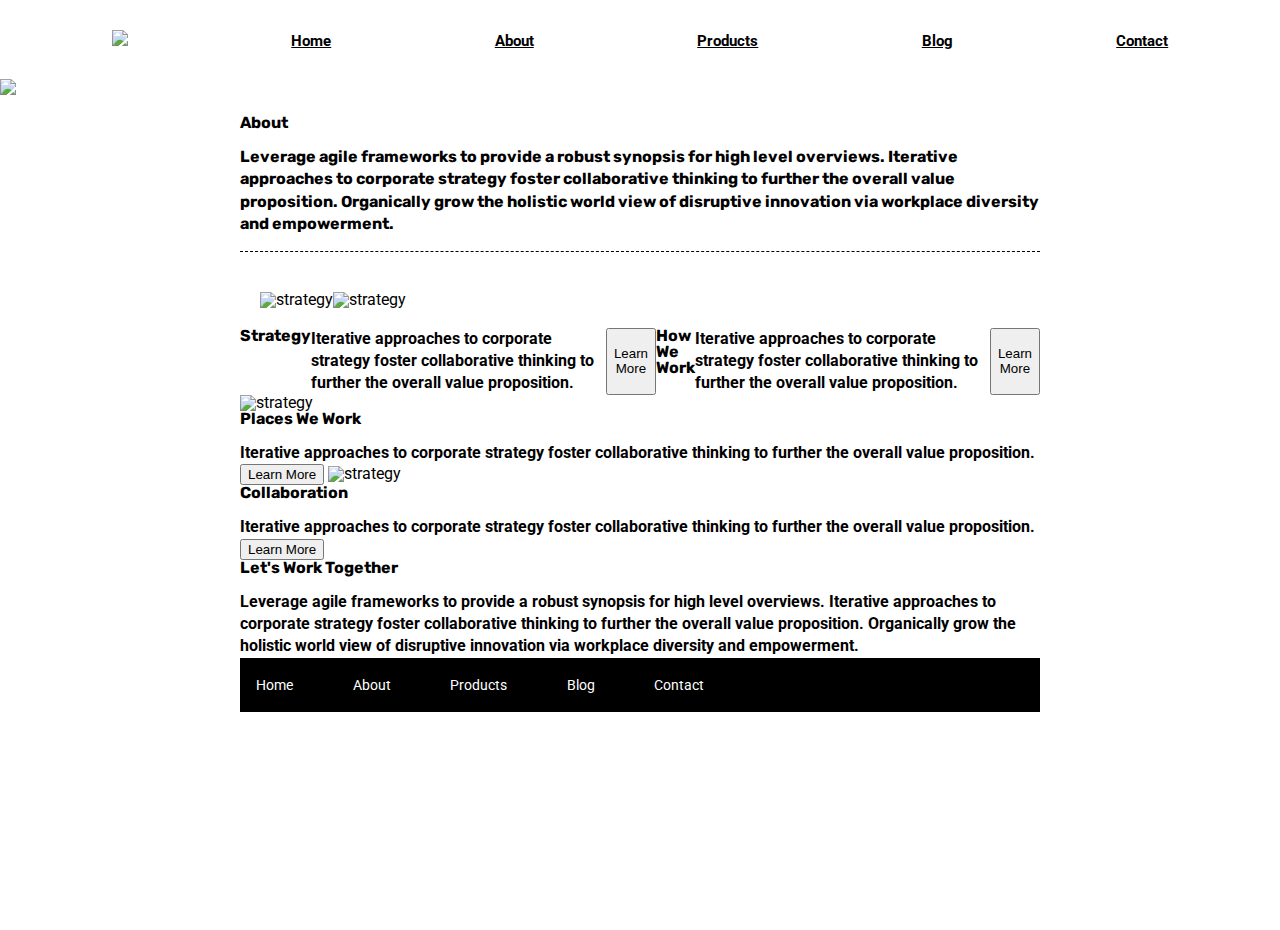
==== about.html @ 82b0417a "progress" ====
<!doctype html>

<html lang="en">
<head>
  <meta charset="utf-8">

  <title>Sprint Challenge - About</title>

  <link href="https://fonts.googleapis.com/css?family=Roboto|Rubik" rel="stylesheet">
  <link rel="stylesheet" href="css/index.css">

</head>



<nav class=navigation>

    <div class=TopBar>
    
        <img class=TopBarPic src="img/lambda-black.png"> 
    
        <a href='#'>Home</a>
        <a href='about.html'>About</a>
        <a href='#'>Products</a>
        <a href='#'>Blog</a>
        <a href="#">Contact</a>
    
    </div>

    <div>

        <img class=LongPic src="img/jumbo-about.png">
            
    </div>


</nav>







<body>

  
    <div class="container about-page">

      <section class=AboutTop>
          <h2>About<h2>

          <p>Leverage agile frameworks to provide a robust synopsis for high level overviews. 
            Iterative approaches to corporate strategy foster collaborative thinking to further 
            the overall value proposition. Organically grow the holistic world view of disruptive 
            innovation via workplace diversity and empowerment.<p>

        </section>






        <section class=MidCol>

          <div class=topImg>
          <div>
          <img  src="img/about-plan.png" alt="strategy">
          </div>
          <div>
          <img  src="img/about-working.png" alt="strategy">
          </div>
          </div>

          
          <div class=TopMid>
          <h2>Strategy</h2>
          
          <p>Iterative approaches to corporate strategy foster collaborative thinking to further 
            the overall value proposition.</p>

            <button>Learn More</button>


         
          
          <h2>How We Work</h2>
          
          <p>Iterative approaches to corporate strategy foster collaborative thinking to further 
            the overall value proposition.</p>

            <button>Learn More</button>
            </div>




            <div class=LowMid>
          <img src="img/about-office.png" alt="strategy">
          
          <h2>Places We Work</h2>

          <p>Iterative approaches to corporate strategy foster collaborative thinking to further the 
            overall value proposition.</p>

            <button>Learn More</button>

          <img src="img/about-meeting.png" alt="strategy">
          
          <h2>Collaboration</h2>
          
          <p>Iterative approaches to corporate strategy foster collaborative thinking to further the 
            overall value proposition.</p>

          <button>Learn More</button>
          </div>

        </section>




          <h2>Let's Work Together</h2>

          <p>Leverage agile frameworks to provide a robust synopsis for high level overviews. Iterative 
            approaches to corporate strategy foster collaborative thinking to further the overall value 
            proposition. Organically grow the holistic world view of disruptive innovation via workplace
            diversity and empowerment.</p>
              
            <footer>
              <nav>
                <a href="index.html">Home</a>
                <a href="#">About</a>
                <a href="#">Products</a>
                <a href="#">Blog</a>
                <a href="#">Contact</a>
              </nav>
            </footer>
    </div><!-- container -->        
</body>
</html>
---- css/index.css ----
/* http://meyerweb.com/eric/tools/css/reset/ 
   v2.0 | 20110126
   License: none (public domain)
*/

html, body, div, span, applet, object, iframe,
h1, h2, h3, h4, h5, h6, p, blockquote, pre,
a, abbr, acronym, address, big, cite, code,
del, dfn, em, img, ins, kbd, q, s, samp,
small, strike, strong, sub, sup, tt, var,
b, u, i, center,
dl, dt, dd, ol, ul, li,
fieldset, form, label, legend,
table, caption, tbody, tfoot, thead, tr, th, td,
article, aside, canvas, details, embed, 
figure, figcaption, footer, header, hgroup, 
menu, nav, output, ruby, section, summary,
time, mark, audio, video {
	margin: 0;
	padding: 0;
	border: 0;
	font-size: 100%;
	font: inherit;
	vertical-align: baseline;
}
/* HTML5 display-role reset for older browsers */



article, aside, details, figcaption, figure, 
footer, header, hgroup, menu, nav, section {
	display: block;
}
body {
	line-height: 1;
}
ol, ul {
	list-style: none;
}
blockquote, q {
	quotes: none;
}
blockquote:before, blockquote:after,
q:before, q:after {
	content: '';
	content: none;
}
table {
	border-collapse: collapse;
	border-spacing: 0;
}

* {
    box-sizing: border-box;
}





/*   *{
    background-color: pink;
}  

*/










html, body {
    height: 100%;
    font-family: 'Roboto', sans-serif;
}


.navigation .TopBar{
    display: flex;
    justify-content: space-around;
    align-items: baseline;
    margin: 30px;
    font-size: 15px;
    font-weight: bold;
}

.TopBar a{
    color: black;
}

.navigation .LongPic {
    display: flex;
    flex-direction: column;
    margin: 0 auto;
    padding-bottom: 20px;
}





h1, h2, h3, h4, h5 {
    margin-bottom: 15px;
    font-family: 'Rubik', sans-serif;
    font-weight: bold;
}

p {
    line-height: 1.4;
    font-weight: bold;
}

.container {
    width: 800px;
    margin: 0 auto;
}

.top-content {
    display: flex;
    flex-wrap: wrap;
    justify-content: space-evenly;
    margin-bottom: 20px;
    border-bottom: 1px dashed black;
}

.top-content .text-container {
    width: 48%;
    padding: 0 1%;
    padding-bottom: 20px;  
}

.middle-content {
    margin-bottom: 20px;
    border-bottom: 1px dashed black;
}

.middle-content h2 {
    padding: 0 2%;
    margin-bottom: 0;
}

.middle-content .boxes {
    display: flex;
    flex-wrap: wrap;
    justify-content: space-evenly;
}

.middle-content .boxes{
    border: 1px solid red;
    width: 750px;
    height: 200px;
    margin: 20px 2.5%;
    color: white;
    display: flex;
    align-items: center;
    justify-content: center;
    flex-direction: column;
}

.box{
    display: flex;
    align-items: center;
    flex-direction: column;
    margin: 15px;
}

.box1{
    background: teal;
    padding: 30px;
}
.box2{
    background: gold;
    padding: 30px;
}

.box3{
    background: cadetblue;
    padding: 30px;
}

.box4{
    background: coral;
    padding: 30px;
}

.box5{
    background: crimson;
    padding: 30px;
}

.box6{
    background: forestgreen;
    padding: 30px;
}

.box7{
    background: darkorchid;
    padding: 30px;
}

.box8{
    background: hotpink;
    padding: 30px;
}

.box9{
    background: indigo;
    padding: 30px;
}

.box10{
    background: dodgerblue;
    padding: 30px;
}


.bottom-content {
    display: flex;
    margin: 0 2% 20px;
    justify-content: space-around;
}

.bottom-content .text-container {
    padding-right: 4%;
}

.bottom-content .text-container:last-child {
    padding-right: 0;
}

footer {
    width: 100%;
    background: black;
}

footer nav {
    width: 60%;
    display: flex;
    justify-content: space-between;
    align-items: center;
    padding: 20px 2%;
    font-size: 14px;
}

footer nav a {
    color: white;
    text-decoration: none;
}














.AboutTop {
    margin-bottom: 20px;
    border-bottom: 1px dashed black;
}



.MidCol{
    display: flex;
    flex-direction: column;
    flex-wrap: nowrap;
}


.TopMid{
    display: flex;
}

.topImg{
    display: flex;
    align-content: space-between;
    margin: 20px;

}
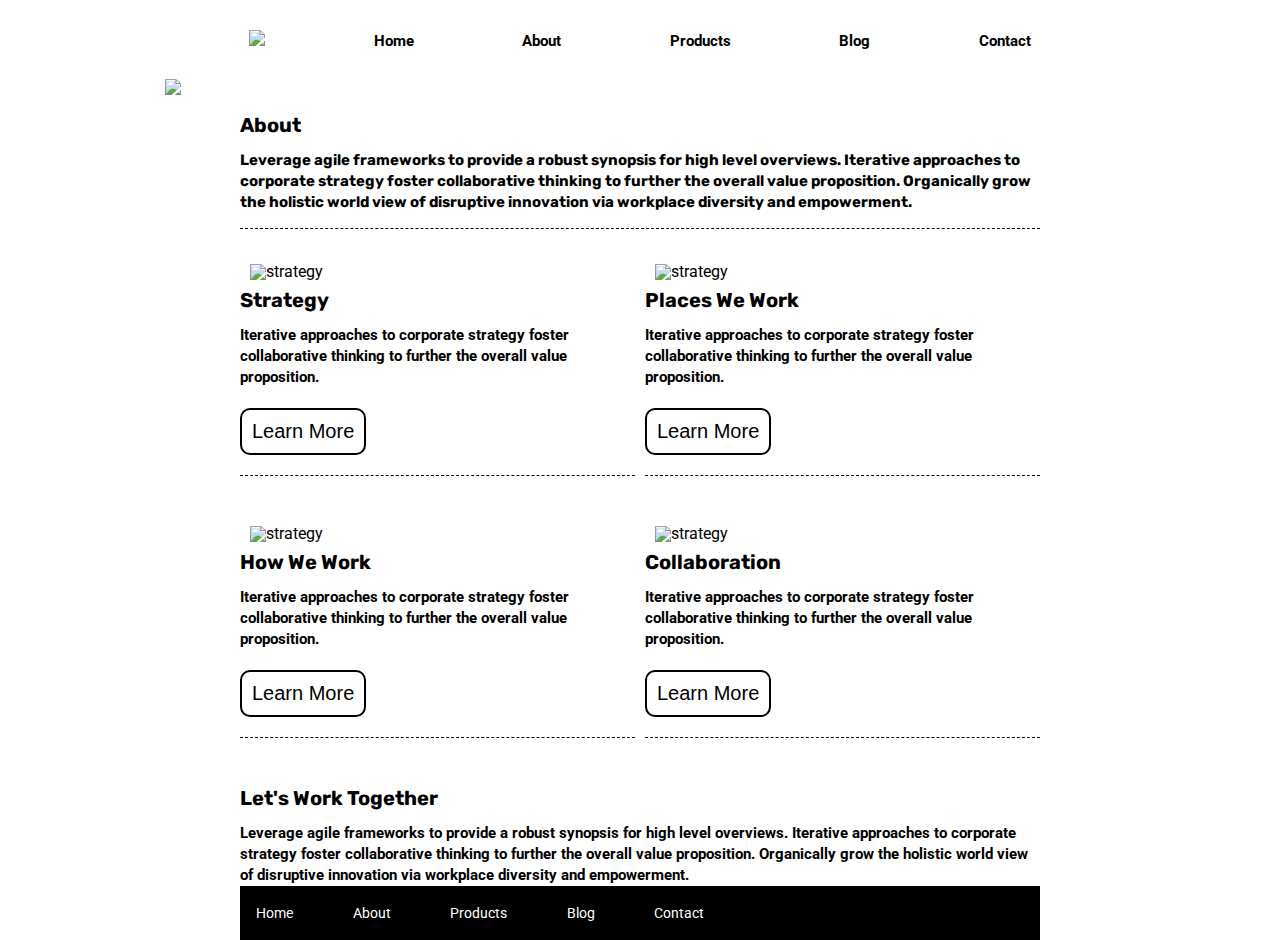
==== commit 68243a60: "Most About page CSS done" ====
--- a/about.html
+++ b/about.html
@@ -45,83 +45,93 @@
 <body>
 
   
-    <div class="container about-page">
+  <div class="container about-page">
 
-      <section class=AboutTop>
-          <h2>About<h2>
+    <section class=AboutTop>
+      <h2>About<h2>
 
-          <p>Leverage agile frameworks to provide a robust synopsis for high level overviews. 
+      <p>Leverage agile frameworks to provide a robust synopsis for high level overviews. 
             Iterative approaches to corporate strategy foster collaborative thinking to further 
             the overall value proposition. Organically grow the holistic world view of disruptive 
             innovation via workplace diversity and empowerment.<p>
 
-        </section>
+    </section>
 
 
 
 
 
 
-        <section class=MidCol>
-
-          <div class=topImg>
-          <div>
-          <img  src="img/about-plan.png" alt="strategy">
+    <section class=middleSection>
+          
+      <div class=Mid1>
+        <section class='con1'>
+            <div class='ImgMid'>
+            <img  src="img/about-plan.png" alt="strategy">
           </div>
-          <div>
-          <img  src="img/about-working.png" alt="strategy">
+          <div class='MidBoxText'>
+            <h2>Strategy</h2>
+              
+            <p>Iterative approaches to corporate strategy foster collaborative thinking to further 
+                the overall value proposition.</p>
           </div>
-          </div>
-
-          
-          <div class=TopMid>
-          <h2>Strategy</h2>
-          
-          <p>Iterative approaches to corporate strategy foster collaborative thinking to further 
-            the overall value proposition.</p>
-
-            <button>Learn More</button>
+          <button>Learn More</button>
+        </section>
 
 
-         
-          
-          <h2>How We Work</h2>
-          
-          <p>Iterative approaches to corporate strategy foster collaborative thinking to further 
-            the overall value proposition.</p>
+        <section class='con2'>
+            <div class='ImgMid'>
+          <img src="img/about-working.png" alt="strategy">
+            </div>  
 
-            <button>Learn More</button>
-            </div>
+          <div class='MidBoxText'>
+            <h2>How We Work</h2>
+              
+            <p>Iterative approaches to corporate strategy foster collaborative thinking to further 
+                the overall value proposition.</p>
+          </div>
+          <button>Learn More</button>
+        </section>
+      </div>
+
+
+      <div class=Mid2>
+        <section class='con3'>
+            <div class='ImgMid'>
+          <img src="img/about-office.png" alt="strategy">
+            </div>  
+
+          <div class='MidBoxText'>
+            <h2>Places We Work</h2>
+
+            <p>Iterative approaches to corporate strategy foster collaborative thinking to further the 
+                overall value proposition.</p>
+          </div>
+          <button>Learn More</button>
+          </section>
+
+
+          <section class='con4'>
+              <div class='ImgMid'>
+          <img src="img/about-meeting.png" alt="strategy">
+              </div>  
+
+          <div class='MidBoxText'>
+            <h2>Collaboration</h2>
+              
+            <p>Iterative approaches to corporate strategy foster collaborative thinking to further the 
+                overall value proposition.</p>
+        </div>
+        <button>Learn More</button>
+        </section>
+      </div>
+
+    </section>
 
 
 
 
-            <div class=LowMid>
-          <img src="img/about-office.png" alt="strategy">
-          
-          <h2>Places We Work</h2>
-
-          <p>Iterative approaches to corporate strategy foster collaborative thinking to further the 
-            overall value proposition.</p>
-
-            <button>Learn More</button>
-
-          <img src="img/about-meeting.png" alt="strategy">
-          
-          <h2>Collaboration</h2>
-          
-          <p>Iterative approaches to corporate strategy foster collaborative thinking to further the 
-            overall value proposition.</p>
-
-          <button>Learn More</button>
-          </div>
-
-        </section>
-
-
-
-
-          <h2>Let's Work Together</h2>
+      <h2>Let's Work Together</h2>
 
           <p>Leverage agile frameworks to provide a robust synopsis for high level overviews. Iterative 
             approaches to corporate strategy foster collaborative thinking to further the overall value 
@@ -137,6 +147,6 @@
                 <a href="#">Contact</a>
               </nav>
             </footer>
-    </div><!-- container -->        
+  </div><!-- container -->        
 </body>
 </html>--- a/css/index.css
+++ b/css/index.css
@@ -74,7 +74,10 @@
 
 
 html, body {
+    box-sizing: border-box;
     height: 100%;
+    width: 950px;
+    margin: 0 auto;
     font-family: 'Roboto', sans-serif;
 }
 
@@ -90,9 +93,10 @@
 
 .TopBar a{
     color: black;
-}
-
-.navigation .LongPic {
+    text-decoration: none;
+}
+
+.LongPic {
     display: flex;
     flex-direction: column;
     margin: 0 auto;
@@ -107,11 +111,13 @@
     margin-bottom: 15px;
     font-family: 'Rubik', sans-serif;
     font-weight: bold;
+    font-size: 20px;
 }
 
 p {
     line-height: 1.4;
     font-weight: bold;
+    font-size: 15px;
 }
 
 .container {
@@ -143,78 +149,112 @@
     margin-bottom: 0;
 }
 
-.middle-content .boxes {
-    display: flex;
-    flex-wrap: wrap;
-    justify-content: space-evenly;
-}
 
 .middle-content .boxes{
-    border: 1px solid red;
-    width: 750px;
-    height: 200px;
-    margin: 20px 2.5%;
+    margin: 20px;
     color: white;
-    display: flex;
-    align-items: center;
-    justify-content: center;
-    flex-direction: column;
-}
-
-.box{
-    display: flex;
-    align-items: center;
-    flex-direction: column;
-    margin: 15px;
-}
+}
+
+.boxG1{
+    display: flex;
+    justify-content: space-around;
+    margin: 5px;
+}
+
+.boxG2{
+    display: flex;
+    justify-content: space-around;
+    margin: 5px;
+}
+
 
 .box1{
     background: teal;
-    padding: 30px;
+    display: flex;
+    align-items: center;
+    justify-content: center;
+    height: 100px;
+    width: 100px;
 }
 .box2{
     background: gold;
-    padding: 30px;
+    display: flex;
+    align-items: center;
+    justify-content: center;
+    height: 100px;
+    width: 100px;
 }
 
 .box3{
     background: cadetblue;
-    padding: 30px;
+    display: flex;
+    align-items: center;
+    justify-content: center;
+    height: 100px;
+    width: 100px;
 }
 
 .box4{
     background: coral;
-    padding: 30px;
+    display: flex;
+    align-items: center;
+    justify-content: center;
+    height: 100px;
+    width: 100px;
 }
 
 .box5{
     background: crimson;
-    padding: 30px;
+    display: flex;
+    align-items: center;
+    justify-content: center;
+    height: 100px;
+    width: 100px;
 }
 
 .box6{
     background: forestgreen;
-    padding: 30px;
+    display: flex;
+    align-items: center;
+    justify-content: center;
+    height: 100px;
+    width: 100px;
 }
 
 .box7{
     background: darkorchid;
-    padding: 30px;
+    display: flex;
+    align-items: center;
+    justify-content: center;
+    height: 100px;
+    width: 100px;
 }
 
 .box8{
     background: hotpink;
-    padding: 30px;
+    display: flex;
+    align-items: center;
+    justify-content: center;
+    height: 100px;
+    width: 100px;
 }
 
 .box9{
     background: indigo;
-    padding: 30px;
+    display: flex;
+    align-items: center;
+    justify-content: center;
+    height: 100px;
+    width: 100px;
 }
 
 .box10{
     background: dodgerblue;
-    padding: 30px;
+    display: flex;
+    align-items: center;
+    justify-content: center;
+    height: 100px;
+    width: 100px;
 }
 
 
@@ -264,51 +304,108 @@
 
 
 
+
+
+
+
+
+
+
+
+
+
+
+
+
+
+
+
+
+
+
+
+
+
+
+
+
+
+
+
+
+
+
+
+
+
+
+
+
+
+
 .AboutTop {
     margin-bottom: 20px;
     border-bottom: 1px dashed black;
 }
 
 
-
-.MidCol{
+.middleSection {
+    display: flex;
+}
+
+.MidBoxText {
+    margin: 10px 0px;
+}
+
+.ImgMid {
     display: flex;
     flex-direction: column;
-    flex-wrap: nowrap;
-}
-
-
-.TopMid{
-    display: flex;
-}
-
-.topImg{
-    display: flex;
-    align-content: space-between;
-    margin: 20px;
-
-}
-
-
-
-
-
-
-
-
-
-
-
-
-
-
-
-
-
-
-
-
-
-
-
-
+    margin: 10px;
+}
+
+button{
+    margin-top: 10px;
+    margin-bottom: 20px;
+    padding: 10px;
+    background-color: white;
+    font-size: 20px;
+    border: 2px solid black;
+    border-radius: 10px;
+}
+
+.con1 {
+    border-bottom: 1px dashed black;
+    margin: 15px 5px 50px 0px;
+}
+
+.con2 {
+    border-bottom: 1px dashed black;
+    margin: 15px 5px 50px 0px;
+}
+
+.con3 {
+    border-bottom: 1px dashed black;
+    margin: 15px 0px 50px 5px;
+}
+
+.con4 {
+    border-bottom: 1px dashed black;
+    margin: 15px 0px 50px 5px;
+}
+
+
+
+
+
+
+
+
+
+
+
+
+
+
+
+
+
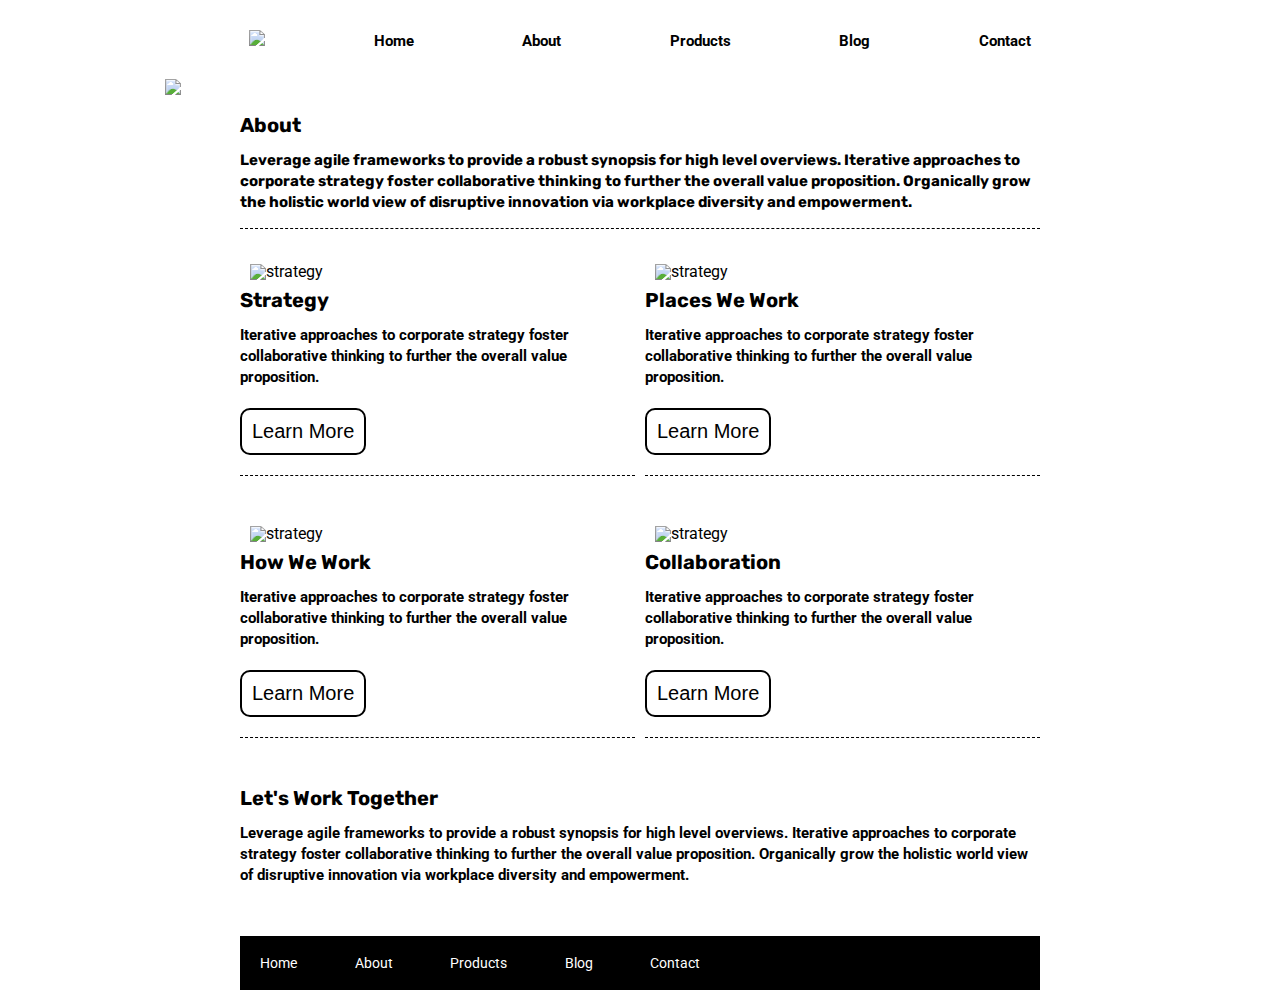
==== commit c1aaeee8: "Finished About CSS" ====
--- a/about.html
+++ b/about.html
@@ -19,7 +19,7 @@
     
         <img class=TopBarPic src="img/lambda-black.png"> 
     
-        <a href='#'>Home</a>
+        <a href="index.html">Home</a>
         <a href='about.html'>About</a>
         <a href='#'>Products</a>
         <a href='#'>Blog</a>
@@ -130,14 +130,14 @@
 
 
 
-
+    <section class='WorkTogether'>
       <h2>Let's Work Together</h2>
 
           <p>Leverage agile frameworks to provide a robust synopsis for high level overviews. Iterative 
             approaches to corporate strategy foster collaborative thinking to further the overall value 
             proposition. Organically grow the holistic world view of disruptive innovation via workplace
             diversity and empowerment.</p>
-              
+    </section>
             <footer>
               <nav>
                 <a href="index.html">Home</a>
--- a/css/index.css
+++ b/css/index.css
@@ -273,6 +273,8 @@
 }
 
 footer {
+    display: flex;
+    flex-direction: column;
     width: 100%;
     background: black;
 }
@@ -282,7 +284,7 @@
     display: flex;
     justify-content: space-between;
     align-items: center;
-    padding: 20px 2%;
+    padding: 20px;
     font-size: 14px;
 }
 
@@ -394,18 +396,20 @@
 }
 
 
-
-
-
-
-
-
-
-
-
-
-
-
-
-
-
+.WorkTogether{
+    padding-bottom: 50px;
+}
+
+
+
+
+
+
+
+
+
+
+
+
+
+
